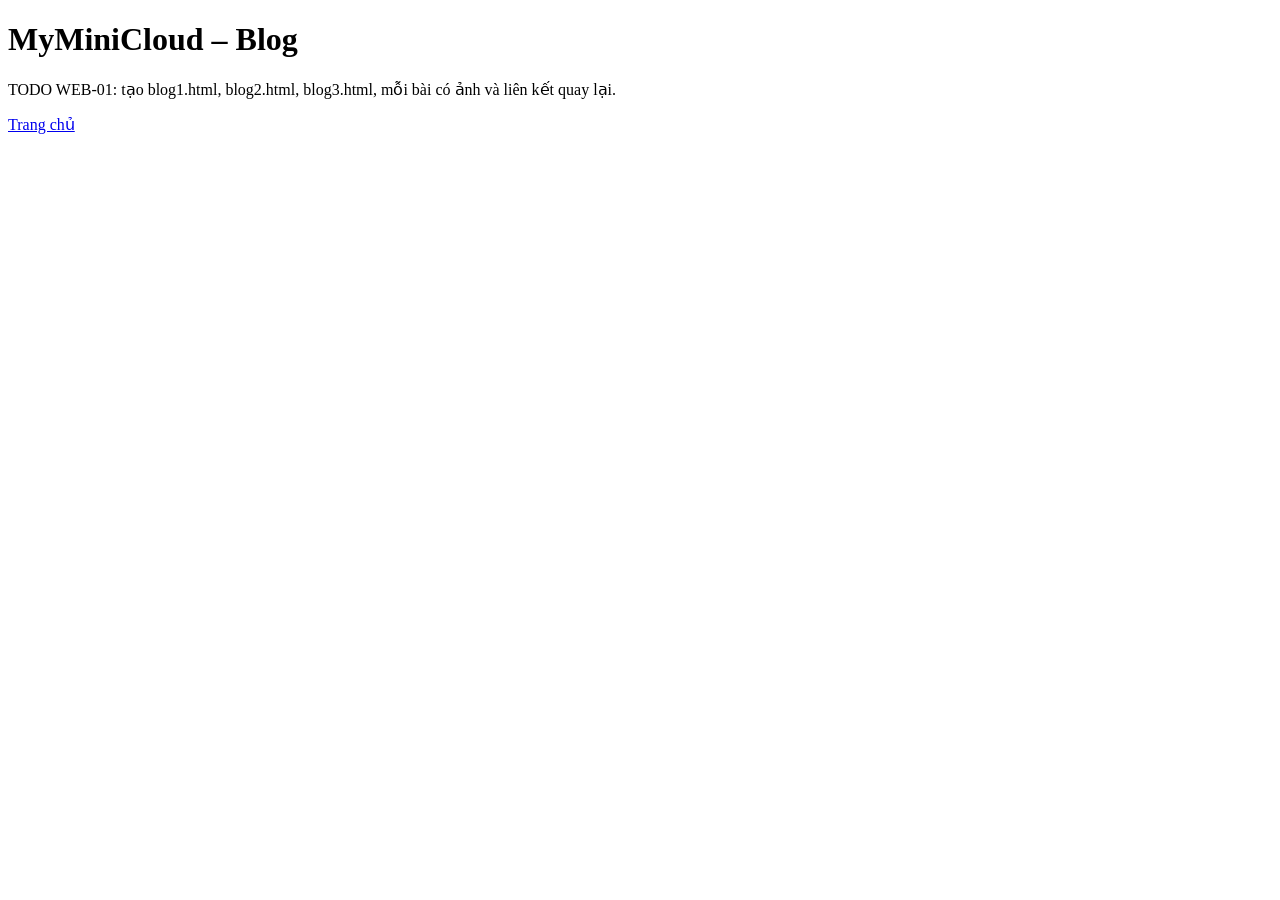
==== web-frontend-server/html/blog/index.html @ 20605e09 "Scaffold MyMiniCloud services and implementation guides" ====
<!doctype html>
<html lang="vi">
<head><meta charset="utf-8"><title>MyMiniCloud Blog</title></head>
<body>
  <h1>MyMiniCloud – Blog</h1>
  <p>TODO WEB-01: tạo blog1.html, blog2.html, blog3.html, mỗi bài có ảnh và liên kết quay lại.</p>
  <a href="/">Trang chủ</a>
</body>
</html>
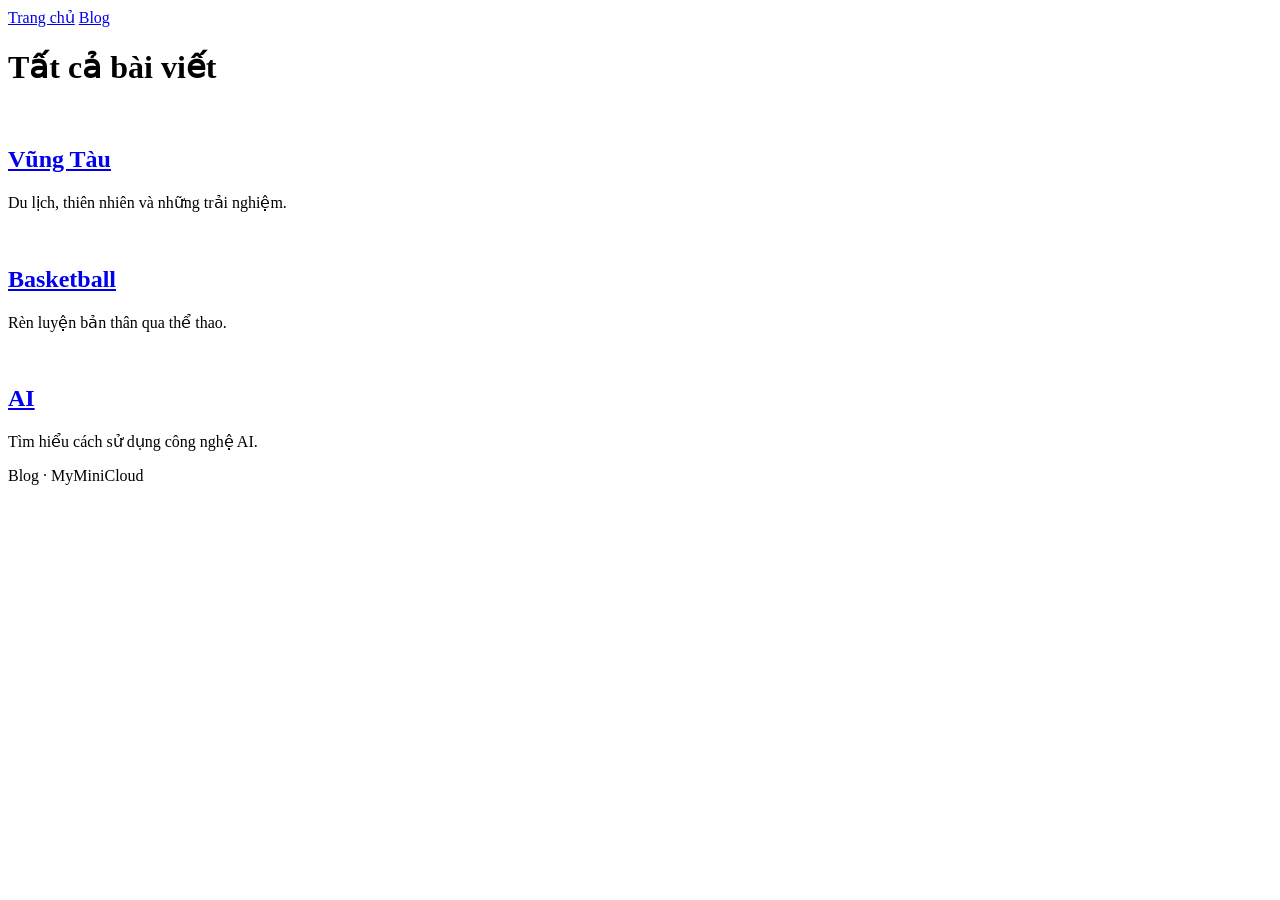
==== commit c197b4c0: "WEB-01-v1" ====
--- a/web-frontend-server/html/blog/index.html
+++ b/web-frontend-server/html/blog/index.html
@@ -1,9 +1,55 @@
 <!doctype html>
 <html lang="vi">
-<head><meta charset="utf-8"><title>MyMiniCloud Blog</title></head>
-<body>
-  <h1>MyMiniCloud – Blog</h1>
-  <p>TODO WEB-01: tạo blog1.html, blog2.html, blog3.html, mỗi bài có ảnh và liên kết quay lại.</p>
-  <a href="/">Trang chủ</a>
+<head>
+  <meta charset="utf-8">
+  <meta name="viewport" content="width=device-width, initial-scale=1">
+  <title>Bài viết — Egew’s Blog</title>
+  <link rel="stylesheet" href="/assets/style.css">
+  <link rel="stylesheet" href="/assets/blog-list.css">
+</head>
+<body class="blog-list-page">
+  <header>
+    <nav>
+      <a href="/">Trang chủ</a>
+      <a href="/blog/">Blog</a>
+    </nav>
+    <h1>Tất cả bài viết</h1>
+  </header>
+
+  <main>
+    <article>
+      <section class="blog-entry">
+        <a class="entry-image" href="/blog/blog1.html" tabindex="-1" aria-hidden="true">
+          <img src="/assets/images/travel.jpg" alt="" loading="lazy">
+        </a>
+        <div class="entry-content">
+      <h2><a href="/blog/blog1.html">Vũng Tàu</a></h2>
+      <p>Du lịch, thiên nhiên và những trải nghiệm.</p>
+        </div>
+      </section>
+
+      <section class="blog-entry">
+        <a class="entry-image" href="/blog/blog2.html" tabindex="-1" aria-hidden="true">
+          <img src="/assets/images/basketball.jpg" alt="" loading="lazy">
+        </a>
+        <div class="entry-content">
+      <h2><a href="/blog/blog2.html">Basketball</a></h2>
+      <p>Rèn luyện bản thân qua thể thao.</p>
+        </div>
+      </section>
+
+      <section class="blog-entry">
+        <a class="entry-image" href="/blog/blog3.html" tabindex="-1" aria-hidden="true">
+          <img src="/assets/images/ai.jpg" alt="" loading="lazy">
+        </a>
+        <div class="entry-content">
+      <h2><a href="/blog/blog3.html">AI</a></h2>
+      <p>Tìm hiểu cách sử dụng công nghệ AI.</p>
+        </div>
+      </section>
+    </article>
+  </main>
+
+  <footer>Blog · MyMiniCloud</footer>
 </body>
-</html>
+</html>
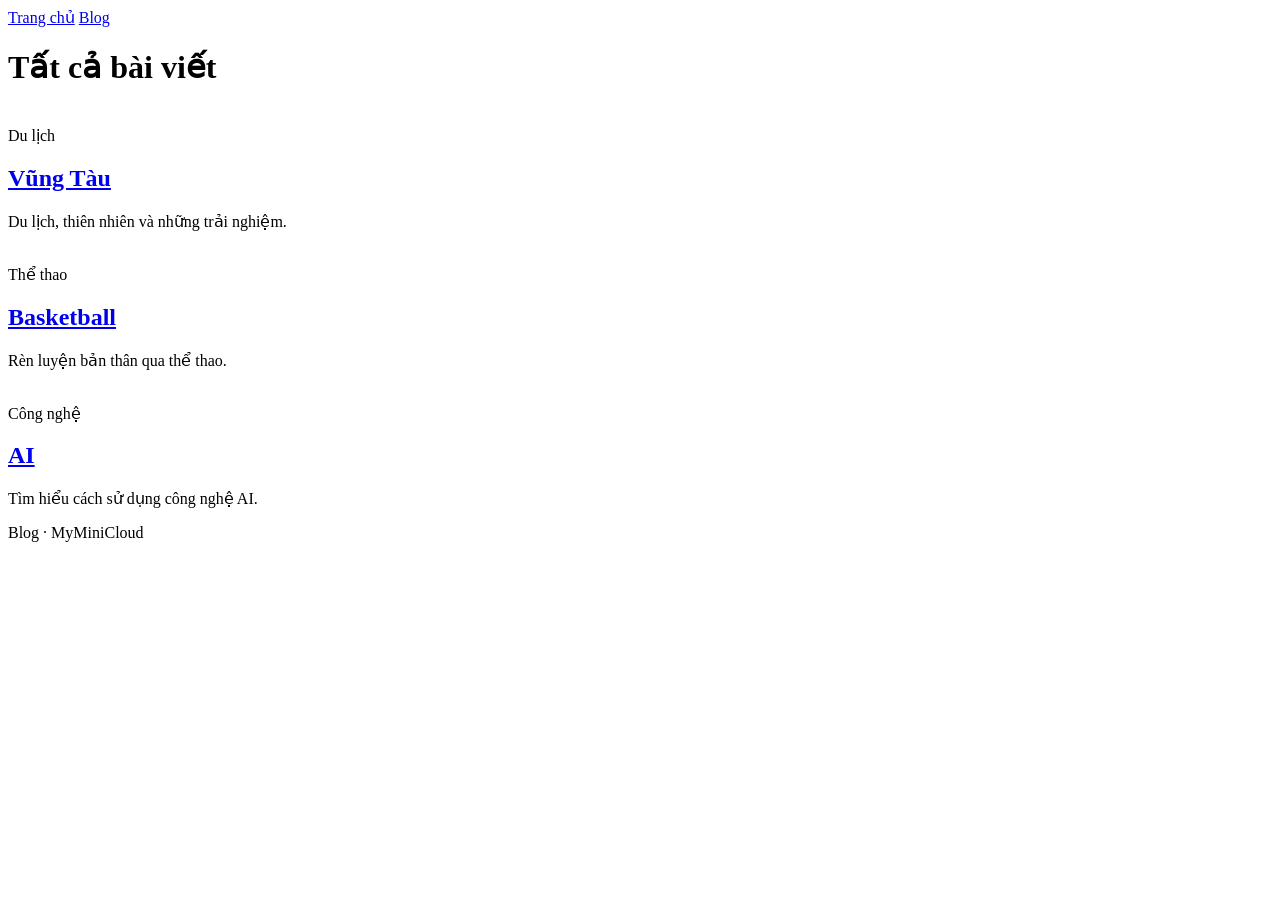
==== commit bcc09e4f: "WEB-01-v2" ====
--- a/web-frontend-server/html/blog/index.html
+++ b/web-frontend-server/html/blog/index.html
@@ -6,6 +6,7 @@
   <title>Bài viết — Egew’s Blog</title>
   <link rel="stylesheet" href="/assets/style.css">
   <link rel="stylesheet" href="/assets/blog-list.css">
+  <script src="/assets/blog-search.js" defer></script>
 </head>
 <body class="blog-list-page">
   <header>
@@ -17,37 +18,63 @@
   </header>
 
   <main>
-    <article>
-      <section class="blog-entry">
+    <form class="blog-tools" id="blog-tools" role="search" aria-label="Tìm bài viết" hidden>
+      <div class="search-field">
+        <label for="blog-search">Tìm theo tên bài viết</label>
+        <input type="search" id="blog-search" name="q" placeholder="Ví dụ: Vũng Tàu" autocomplete="off" aria-controls="blog-results">
+      </div>
+      <div class="category-field">
+        <label for="blog-category">Thể loại</label>
+        <select id="blog-category" name="category" aria-controls="blog-results">
+          <option value="all">Tất cả thể loại</option>
+          <option value="travel">Du lịch</option>
+          <option value="sports">Thể thao</option>
+          <option value="technology">Công nghệ</option>
+        </select>
+      </div>
+      <button type="reset" class="reset-filters">Xóa bộ lọc</button>
+    </form>
+    <p class="results-count" id="blog-results-count" role="status" aria-live="polite" aria-atomic="true" hidden></p>
+    <noscript><p>Bật JavaScript để tìm kiếm và lọc bài viết. Bạn vẫn có thể đọc tất cả bài bên dưới.</p></noscript>
+    <article id="blog-results" aria-label="Danh sách bài viết">
+      <section class="blog-entry" data-category="travel">
         <a class="entry-image" href="/blog/blog1.html" tabindex="-1" aria-hidden="true">
           <img src="/assets/images/travel.jpg" alt="" loading="lazy">
         </a>
         <div class="entry-content">
+      <span class="entry-category">Du lịch</span>
       <h2><a href="/blog/blog1.html">Vũng Tàu</a></h2>
       <p>Du lịch, thiên nhiên và những trải nghiệm.</p>
         </div>
       </section>
 
-      <section class="blog-entry">
+      <section class="blog-entry" data-category="sports">
         <a class="entry-image" href="/blog/blog2.html" tabindex="-1" aria-hidden="true">
           <img src="/assets/images/basketball.jpg" alt="" loading="lazy">
         </a>
         <div class="entry-content">
+      <span class="entry-category">Thể thao</span>
       <h2><a href="/blog/blog2.html">Basketball</a></h2>
       <p>Rèn luyện bản thân qua thể thao.</p>
         </div>
       </section>
 
-      <section class="blog-entry">
+      <section class="blog-entry" data-category="technology">
         <a class="entry-image" href="/blog/blog3.html" tabindex="-1" aria-hidden="true">
           <img src="/assets/images/ai.jpg" alt="" loading="lazy">
         </a>
         <div class="entry-content">
+      <span class="entry-category">Công nghệ</span>
       <h2><a href="/blog/blog3.html">AI</a></h2>
       <p>Tìm hiểu cách sử dụng công nghệ AI.</p>
         </div>
       </section>
     </article>
+    <div class="empty-results" id="blog-empty" hidden>
+      <h2>Chưa tìm thấy bài viết phù hợp</h2>
+      <p>Thử một tên ngắn hơn hoặc chọn thể loại khác nhé.</p>
+      <button type="button" id="clear-empty-filters" class="reset-filters">Xem tất cả bài viết</button>
+    </div>
   </main>
 
   <footer>Blog · MyMiniCloud</footer>
